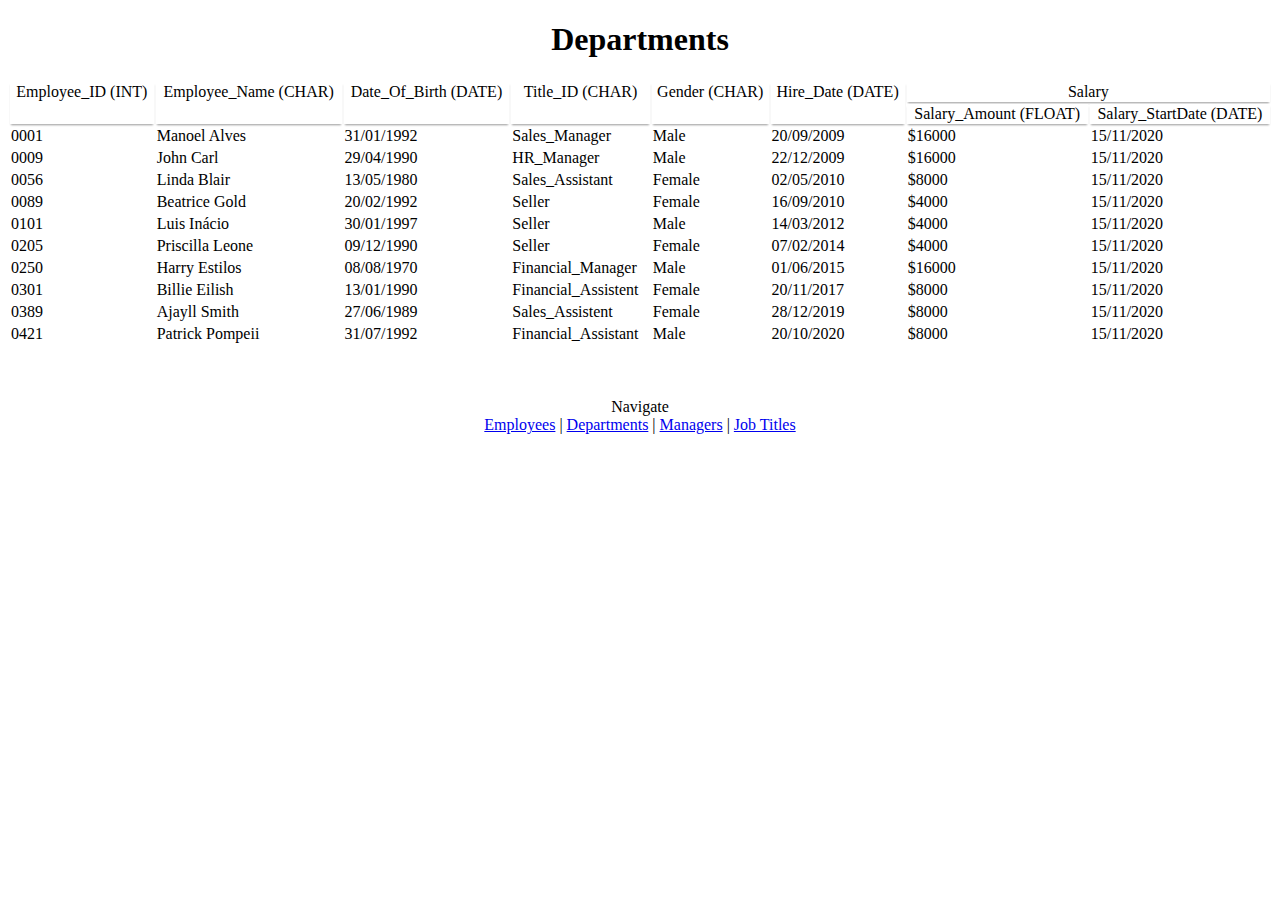
==== webdev-db/department.html @ 9ea23f6d "Creating all the pages" ====
<!DOCTYPE html>
<html lang="en">
    <head>
        <meta charset="UTF-8">
        <title>Company's Database - Employees</title>
        <link rel="stylesheet" type="text/css" href="style.css">
    </head>
   

    <body>

        <h1 style="text-align: center;">Departments</h1>
        <table>
            <thead>
                <tr>
                    <th rowspan="2">Employee_ID (INT)</th>
                    <th rowspan="2">Employee_Name (CHAR)</th>
                    <th rowspan="2">Date_Of_Birth (DATE)</th>
                    <th rowspan="2">Title_ID (CHAR)</th>
                    <th rowspan="2">Gender (CHAR)</th>
                    <th rowspan="2">Hire_Date (DATE)</th>
                    <th colspan="2">Salary</th>
                </tr>
                <tr><th>Salary_Amount (FLOAT)</th>
                <th>Salary_StartDate (DATE)</th></tr>
            </thead>
            <tbody>
                <tr><td>0001</td><td>Manoel Alves</td><td>31/01/1992</td><td>Sales_Manager</td><td>Male</td><td>20/09/2009</td><td>$16000</td><td>15/11/2020</td></tr>
                <tr><td>0009</td><td>John Carl</td><td>29/04/1990</td><td>HR_Manager</td><td>Male</td><td>22/12/2009</td><td>$16000</td><td>15/11/2020</td></tr>
                <tr><td>0056</td><td>Linda Blair</td><td>13/05/1980</td><td>Sales_Assistant</td><td>Female</td><td>02/05/2010</td><td>$8000</td><td>15/11/2020</td></tr>
                <tr><td>0089</td><td>Beatrice Gold</td><td>20/02/1992</td><td>Seller</td><td>Female</td><td>16/09/2010</td><td>$4000</td><td>15/11/2020</td></tr>
                <tr><td>0101</td><td>Luis Inácio</td><td>30/01/1997</td><td>Seller</td><td>Male</td><td>14/03/2012</td><td>$4000</td><td>15/11/2020</td></tr>
                <tr><td>0205</td><td>Priscilla Leone</td><td>09/12/1990</td><td>Seller</td><td>Female</td><td>07/02/2014</td><td>$4000</td><td>15/11/2020</td></tr>
                <tr><td>0250</td><td>Harry Estilos</td><td>08/08/1970</td><td>Financial_Manager</td><td>Male</td><td>01/06/2015</td><td>$16000</td><td>15/11/2020</td></tr>
                <tr><td>0301</td><td>Billie Eilish</td><td>13/01/1990</td><td>Financial_Assistent</td><td>Female</td><td>20/11/2017</td><td>$8000</td><td>15/11/2020</td></tr>
                <tr><td>0389</td><td>Ajayll Smith</td><td>27/06/1989</td><td>Sales_Assistent</td><td>Female</td><td>28/12/2019</td><td>$8000</td><td>15/11/2020</td></tr>
                <tr><td>0421</td><td>Patrick Pompeii</td><td>31/07/1992</td><td>Financial_Assistant</td><td>Male</td><td>20/10/2020</td><td>$8000</td><td>15/11/2020</td></tr>
                
            </tbody>
        </table>
        <br/>
        <br>
        <p style="text-align: center;">Navigate<br>
            <a href="employee.html">Employees</a> | <a href="department.html">Departments</a> | <a href="manager.html">Managers</a> | <a href="jobtitle.html">Job Titles</a>
        </p>
    </body>
</html>
---- webdev-db/style.css ----
table, caption, tbody, tfoot, thead, tr, th, td { 
    margin: 0; 
    padding: 0.25; 
    border: 1px ; 
    font-size: 100%; 
    font: inherit; 
    vertical-align: baseline; 
  } 
  
    table { 
    border-collapse: separate; 
    width: 100%;
    
  }

    .blue th {
        background: #301FCF;
        color: white;
      }

      th {
        background: white;
        position: sticky;
        top: 0; 
        box-shadow: 0 2px 2px -1px rgba(0, 0, 0, 0.4);
      }

      tbody td:hover { 
        background: yellow; 
      }
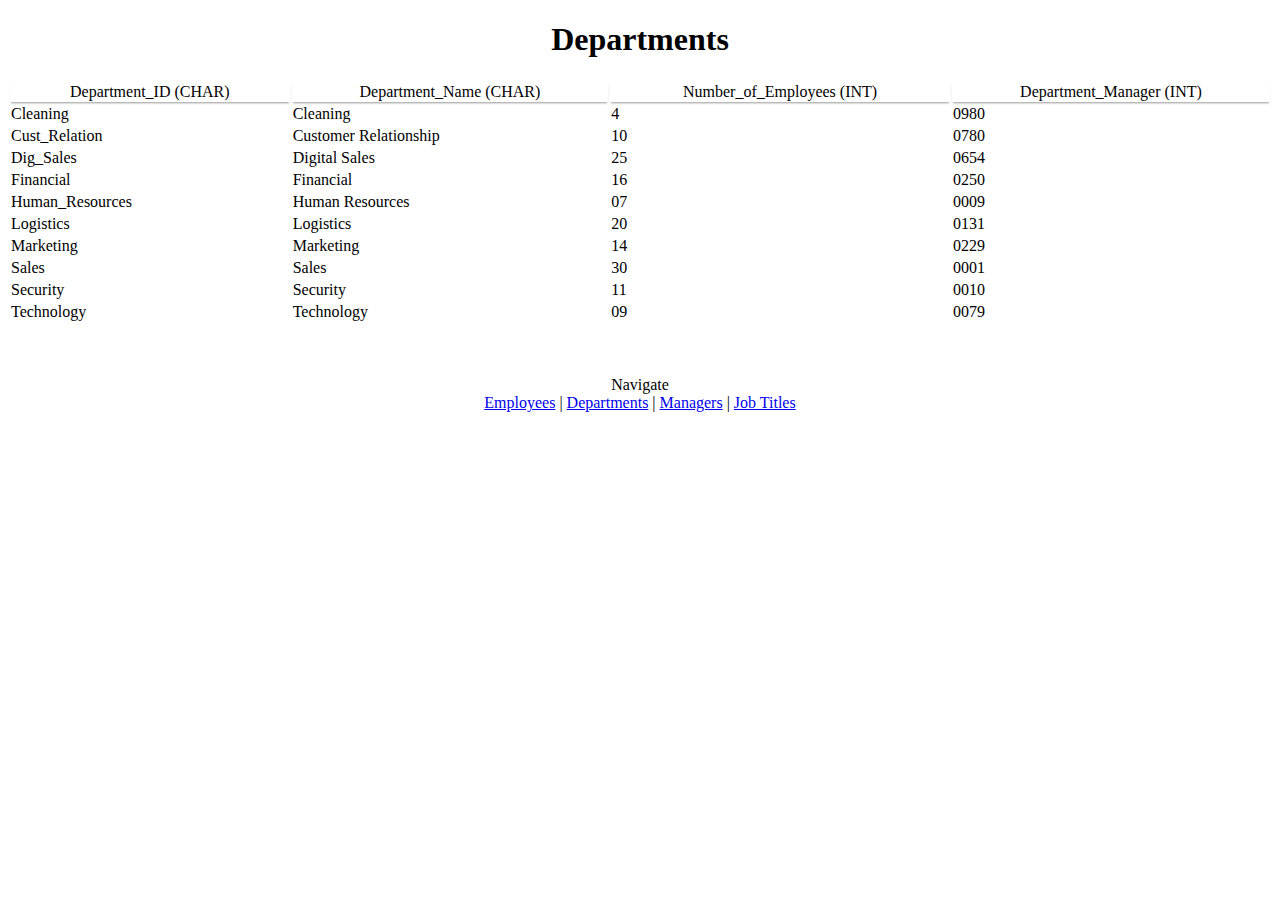
==== commit ca7912ec: "Correcting tables" ====
--- a/webdev-db/department.html
+++ b/webdev-db/department.html
@@ -2,7 +2,7 @@
 <html lang="en">
     <head>
         <meta charset="UTF-8">
-        <title>Company's Database - Employees</title>
+        <title>Company's Database - Departments</title>
         <link rel="stylesheet" type="text/css" href="style.css">
     </head>
    
@@ -13,28 +13,24 @@
         <table>
             <thead>
                 <tr>
-                    <th rowspan="2">Employee_ID (INT)</th>
-                    <th rowspan="2">Employee_Name (CHAR)</th>
-                    <th rowspan="2">Date_Of_Birth (DATE)</th>
-                    <th rowspan="2">Title_ID (CHAR)</th>
-                    <th rowspan="2">Gender (CHAR)</th>
-                    <th rowspan="2">Hire_Date (DATE)</th>
-                    <th colspan="2">Salary</th>
-                </tr>
-                <tr><th>Salary_Amount (FLOAT)</th>
-                <th>Salary_StartDate (DATE)</th></tr>
+                    <th>Department_ID (CHAR)</th>
+                    <th>Department_Name (CHAR)</th>
+                    <th>Number_of_Employees (INT)</th>
+                    <th>Department_Manager (INT)</th>
+</tr>
             </thead>
             <tbody>
-                <tr><td>0001</td><td>Manoel Alves</td><td>31/01/1992</td><td>Sales_Manager</td><td>Male</td><td>20/09/2009</td><td>$16000</td><td>15/11/2020</td></tr>
-                <tr><td>0009</td><td>John Carl</td><td>29/04/1990</td><td>HR_Manager</td><td>Male</td><td>22/12/2009</td><td>$16000</td><td>15/11/2020</td></tr>
-                <tr><td>0056</td><td>Linda Blair</td><td>13/05/1980</td><td>Sales_Assistant</td><td>Female</td><td>02/05/2010</td><td>$8000</td><td>15/11/2020</td></tr>
-                <tr><td>0089</td><td>Beatrice Gold</td><td>20/02/1992</td><td>Seller</td><td>Female</td><td>16/09/2010</td><td>$4000</td><td>15/11/2020</td></tr>
-                <tr><td>0101</td><td>Luis Inácio</td><td>30/01/1997</td><td>Seller</td><td>Male</td><td>14/03/2012</td><td>$4000</td><td>15/11/2020</td></tr>
-                <tr><td>0205</td><td>Priscilla Leone</td><td>09/12/1990</td><td>Seller</td><td>Female</td><td>07/02/2014</td><td>$4000</td><td>15/11/2020</td></tr>
-                <tr><td>0250</td><td>Harry Estilos</td><td>08/08/1970</td><td>Financial_Manager</td><td>Male</td><td>01/06/2015</td><td>$16000</td><td>15/11/2020</td></tr>
-                <tr><td>0301</td><td>Billie Eilish</td><td>13/01/1990</td><td>Financial_Assistent</td><td>Female</td><td>20/11/2017</td><td>$8000</td><td>15/11/2020</td></tr>
-                <tr><td>0389</td><td>Ajayll Smith</td><td>27/06/1989</td><td>Sales_Assistent</td><td>Female</td><td>28/12/2019</td><td>$8000</td><td>15/11/2020</td></tr>
-                <tr><td>0421</td><td>Patrick Pompeii</td><td>31/07/1992</td><td>Financial_Assistant</td><td>Male</td><td>20/10/2020</td><td>$8000</td><td>15/11/2020</td></tr>
+                <tr><td>Cleaning</td><td>Cleaning</td><td>4</td><td>0980</td></tr>
+                <tr><td>Cust_Relation</td><td>Customer Relationship</td><td>10</td><td>0780</td></tr>
+                <tr><td>Dig_Sales</td><td>Digital Sales</td><td>25</td><td>0654</td></tr>
+                <tr><td>Financial</td><td>Financial</td><td>16</td><td>0250</td></tr>
+                <tr><td>Human_Resources</td><td>Human Resources</td><td>07</td><td>0009</td></tr>
+                <tr><td>Logistics</td><td>Logistics</td><td>20</td><td>0131</td></tr>
+                <tr><td>Marketing</td><td>Marketing</td><td>14</td><td>0229</td></tr>
+                <tr><td>Sales</td><td>Sales</td><td>30</td><td>0001</td></tr>
+                <tr><td>Security</td><td>Security</td><td>11</td><td>0010</td></tr>
+                <tr><td>Technology</td><td>Technology</td><td>09</td><td>0079</td></tr>
+
                 
             </tbody>
         </table>
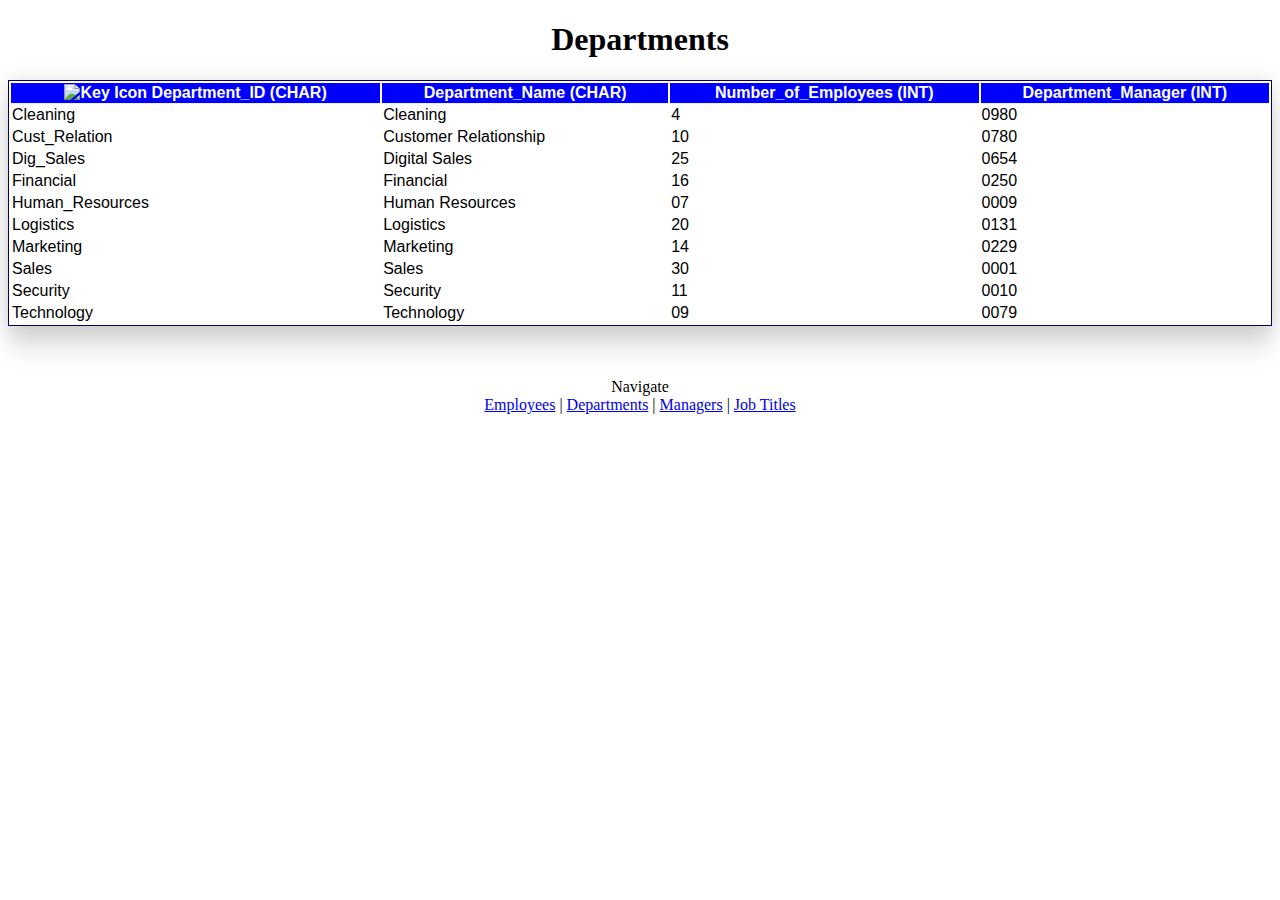
==== commit 77468f51: "Last adjustments" ====
--- a/webdev-db/department.html
+++ b/webdev-db/department.html
@@ -13,7 +13,7 @@
         <table>
             <thead>
                 <tr>
-                    <th>Department_ID (CHAR)</th>
+                    <th> <img src="https://www.clipartmax.com/png/small/53-531260_key-icon-outline-key-icon-png-green.png" alt="Key Icon" width="20px" height="20px"> Department_ID (CHAR)</th>
                     <th>Department_Name (CHAR)</th>
                     <th>Number_of_Employees (INT)</th>
                     <th>Department_Manager (INT)</th>
--- a/webdev-db/style.css
+++ b/webdev-db/style.css
@@ -1,30 +1,30 @@
-table, caption, tbody, tfoot, thead, tr, th, td { 
-    margin: 0; 
-    padding: 0.25; 
-    border: 1px ; 
-    font-size: 100%; 
-    font: inherit; 
-    vertical-align: baseline; 
-  } 
-  
     table { 
-    border-collapse: separate; 
+    font-family: Arial, Helvetica, sans-serif;
+    border-collapse: separate;
+    border: 1px solid #07005A;
     width: 100%;
-    
-  }
+    box-shadow: 0px 0px 20px rgba(0,0,0,0.10),
+     0px 10px 20px rgba(0,0,0,0.05),
+     0px 20px 20px rgba(0,0,0,0.05),
+     0px 30px 20px rgba(0,0,0,0.05);
+    }
+
+
+
 
     .blue th {
-        background: #301FCF;
+        background: #2219C7;
         color: white;
       }
 
       th {
-        background: white;
+        background: blue;
+        color:white;
         position: sticky;
         top: 0; 
-        box-shadow: 0 2px 2px -1px rgba(0, 0, 0, 0.4);
+        box-shadow: 0 1px 1px -1px rgba(0, 0, 0, 0.4);
       }
 
-      tbody td:hover { 
+      tbody tr:hover { 
         background: yellow; 
       }
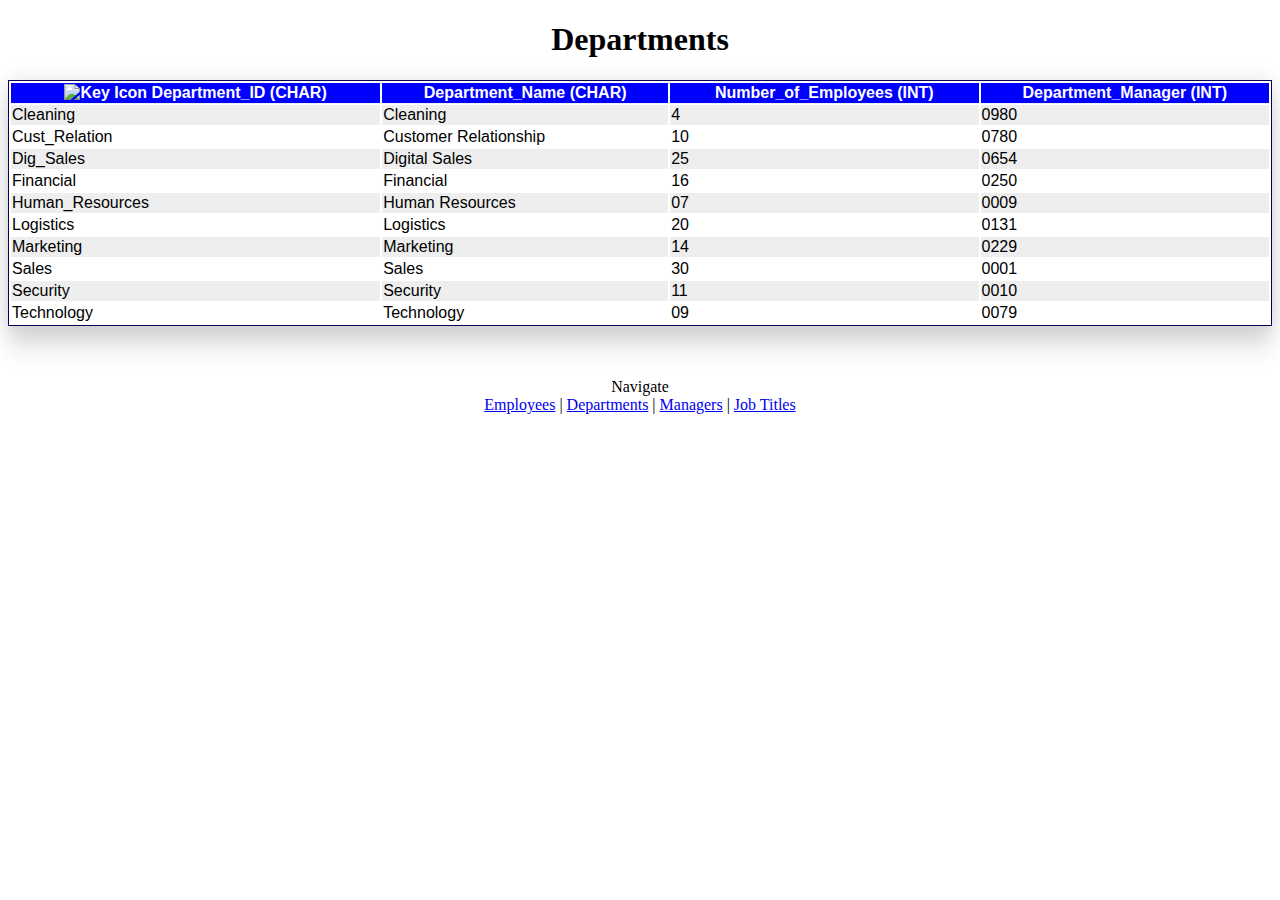
==== commit ae852968: "Final adjustments for validation" ====
--- a/webdev-db/department.html
+++ b/webdev-db/department.html
@@ -13,7 +13,7 @@
         <table>
             <thead>
                 <tr>
-                    <th> <img src="https://www.clipartmax.com/png/small/53-531260_key-icon-outline-key-icon-png-green.png" alt="Key Icon" width="20px" height="20px"> Department_ID (CHAR)</th>
+                    <th> <img src="https://www.clipartmax.com/png/small/53-531260_key-icon-outline-key-icon-png-green.png" alt="Key Icon" width="20" height="20"> Department_ID (CHAR)</th>
                     <th>Department_Name (CHAR)</th>
                     <th>Number_of_Employees (INT)</th>
                     <th>Department_Manager (INT)</th>
--- a/webdev-db/style.css
+++ b/webdev-db/style.css
@@ -25,6 +25,11 @@
         box-shadow: 0 1px 1px -1px rgba(0, 0, 0, 0.4);
       }
 
+      tbody tr:nth-child(odd) { 
+        background: #eee; 
+      }
+
       tbody tr:hover { 
         background: yellow; 
       }
+      